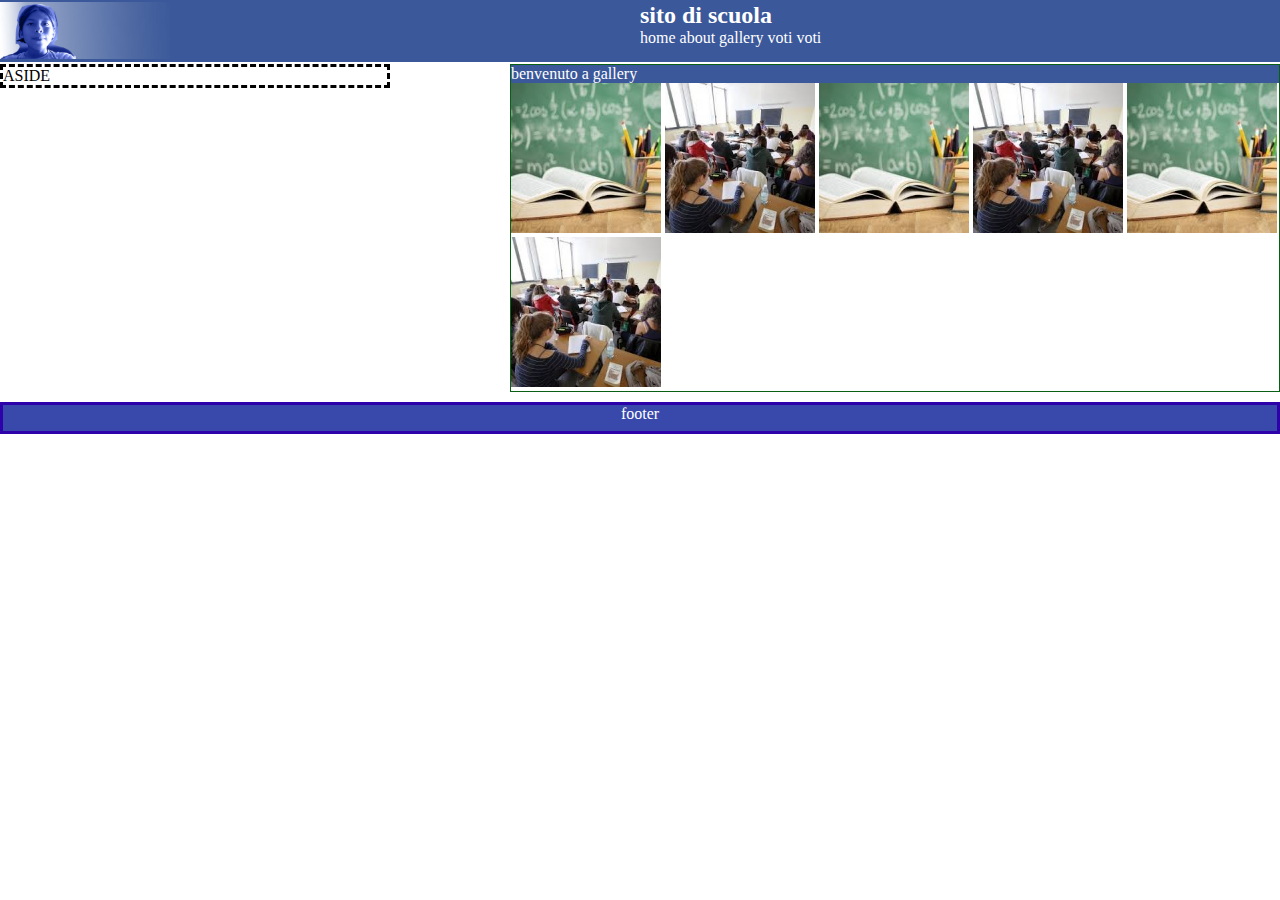
==== gallery.html @ 4e1d9629 "inixio" ====
<!DOCTYPE html>
<html lang="en">
<head>
    <meta charset="UTF-8">
    <meta name="viewport" content="width=device-width, initial-scale=1.0"/>
    <!--commentario-->


    <title>Title</title>
    <link rel="stylesheet" href="stili.css">

</head>


<body>


<header>
    <div class="header-left">
        <img src="img/arianna.jpg" width="170">
    </div>
    <div class="header-rigth">
        <h2>sito di scuola</h2>
        <a href="index.html">home</a>
        <a href="about.html">about</a>
        <a href="gallery.html">gallery</a>
        <a href="voti.html">voti</a>
        <a href="voti.html">voti</a>

    </div>
</header>

<aside>ASIDE</aside>

<section>
    <div class="panel-header">benvenuto a gallery</div>

    <img src="img/cattedra.jpeg">
    <img src="img/scuolamedia.jpeg">
    <img src="img/cattedra.jpeg">
    <img src="img/scuolamedia.jpeg">
    <img src="img/cattedra.jpeg">
    <img src="img/scuolamedia.jpeg">


</section>


<footer> footer</footer>

</body>
</html>
---- stili.css ----
*{
    margin: 0;
}

header {
    height: 60px;
    background-color: #3B589A;
    color: white;
    margin-bottom: 2px;
    padding-top: 2px;
}

header .header-rigth{
    margin-left: 50%;
}

header .header-left{
    float: left;
}

header a {
    color: white;
    text-decoration: none;
}



aside {
    width: 30%;
    border: 3px dashed black;
    margin-bottom: 10px;
    float: left;
    color: black;

}

aside form input{
    display: block;
}





section {
    width: 60%;
    color: black;
    text-align: left;
    border: 1px solid #095f14;
    float: right;
    margin-bottom: 10px;
}
section  .panel-header{
    background-color: #3B589A;
    color: white;
}

section h1  {
    text-align: center;
}

section img {
    width: 150px;
}





footer {
    height: 26px;
    background-color: #3949ab;
    color: white;
    text-align: center;
    border: 3px solid #2d02ab;
    clear: both;
}
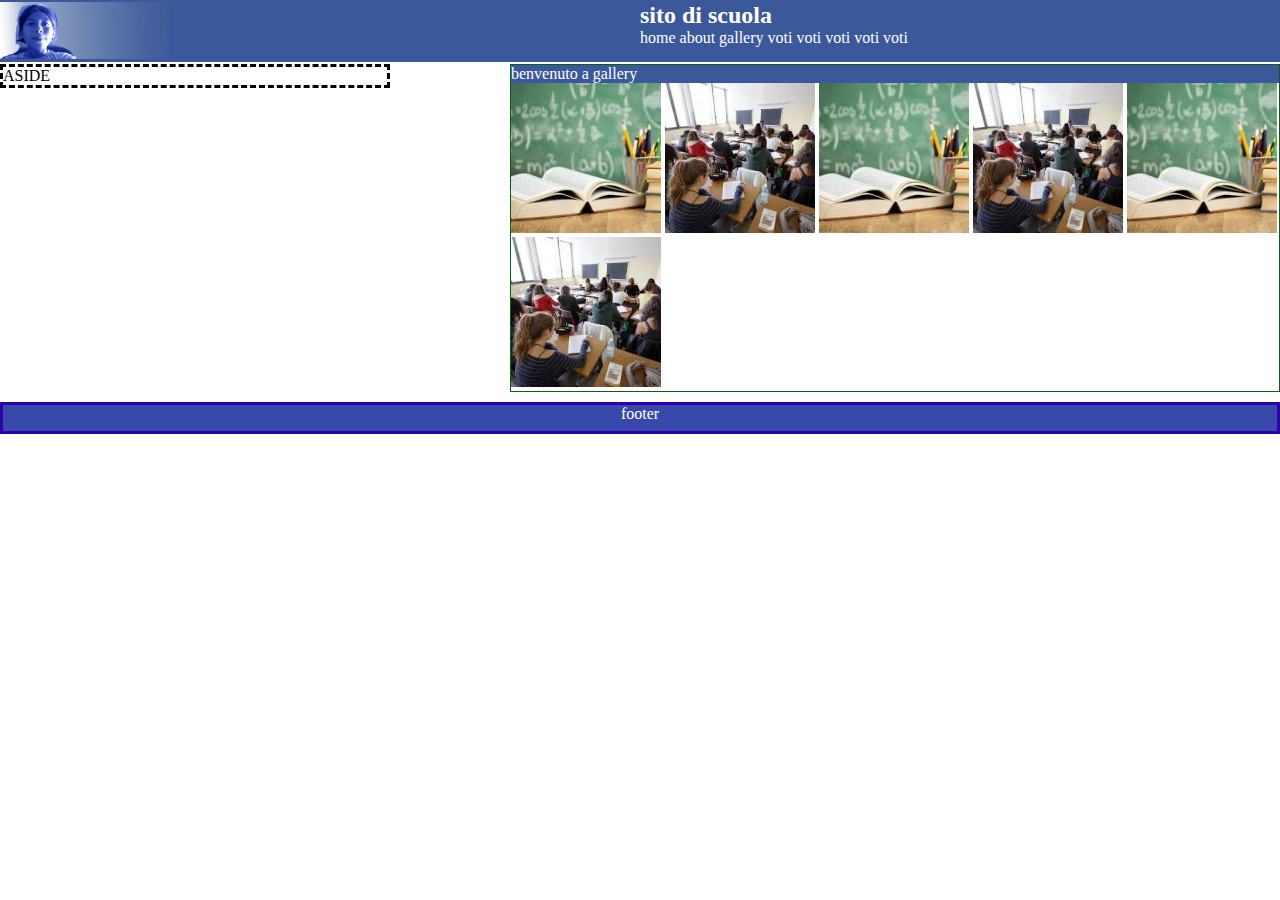
==== commit 0f338e16: "mofiche su master" ====
--- a/gallery.html
+++ b/gallery.html
@@ -25,7 +25,12 @@
         <a href="about.html">about</a>
         <a href="gallery.html">gallery</a>
         <a href="voti.html">voti</a>
+
         <a href="voti.html">voti</a>
+        <a href="voti.html">voti</a>
+        <a href="voti.html">voti</a>
+        <a href="voti.html">voti</a>
+
 
     </div>
 </header>
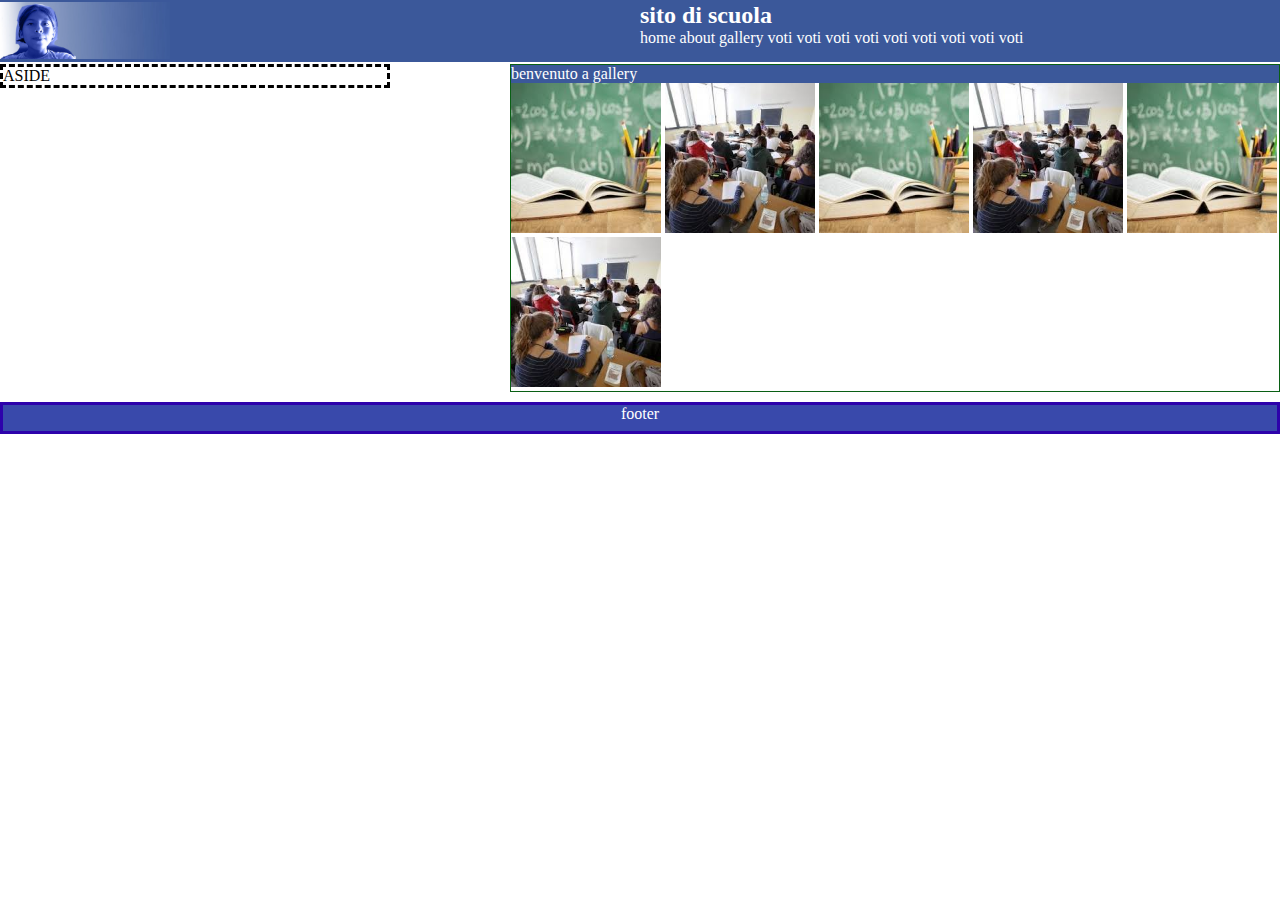
==== commit 35f117c6: "aaaaaaa" ====
--- a/gallery.html
+++ b/gallery.html
@@ -30,6 +30,11 @@
         <a href="voti.html">voti</a>
         <a href="voti.html">voti</a>
         <a href="voti.html">voti</a>
+        <a href="voti.html">voti</a>
+        <a href="voti.html">voti</a>
+        <a href="voti.html">voti</a>
+        <a href="voti.html">voti</a>
+
 
 
     </div>
